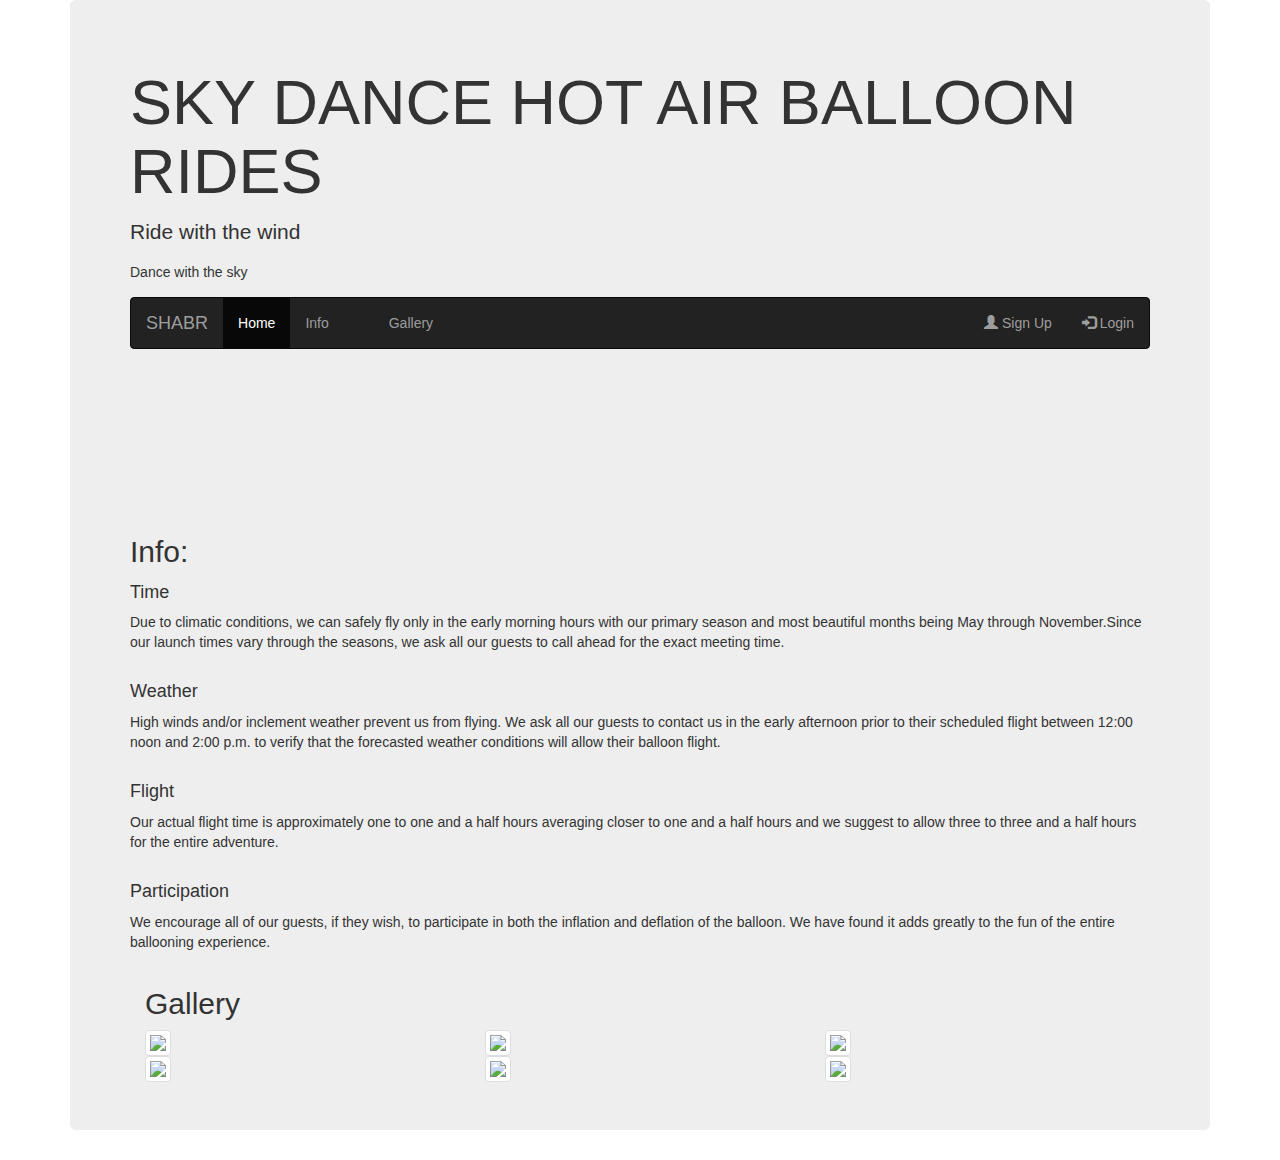
==== index.html @ 4be3e8fb "pictures" ====
<!DOCTYPE html>
<html>

<head>
  <meta charset="UTF-8">
  <meta name="viewport" content="width=device-width, initial-scale=1">
  <title>Title</title>
  <!-- Latest compiled and minified CSS -->
  <link rel="stylesheet" href="https://maxcdn.bootstrapcdn.com/bootstrap/3.3.6/css/bootstrap.min.css">

  <!-- jQuery library -->
  <script src="https://ajax.googleapis.com/ajax/libs/jquery/1.12.0/jquery.min.js"></script>

  <!-- Latest compiled JavaScript -->
  <script src="https://maxcdn.bootstrapcdn.com/bootstrap/3.3.6/js/bootstrap.min.js"></script>

  <!--custom-->
  <link rel="stylesheet" href="custom.css">
  <link rel="stylesheet" href="nav.css">
  <script src="script.js"></script>
</head>

<body>
  <div class="container">
    <div class="jumbotron">
      <h1 class="logo">SKY DANCE HOT AIR BALLOON RIDES </h1>
      <p> Ride with the wind </p>
      <p></p>Dance with the sky </p>

      <body>
        <nav class="navbar navbar-inverse">
          <div class="container-fluid">
            <div class="navbar-header">
              <a class="navbar-brand" href="#">SHABR</a>
            </div>
            <ul class="nav navbar-nav">
              <li class="active"><a href="#">Home</a></li>
              </li>

              <li><a href="#info">Info</a></li>

              <li><a href="#"></a></li>

              <li><a href="#">Gallery</a></li>
            </ul>
            <ul class="nav navbar-nav navbar-right">
              <li><a href="#"><span class="glyphicon glyphicon-user"></span> Sign Up</a></li>
              <li><a href="#"><span class="glyphicon glyphicon-log-in"></span> Login</a></li>
            </ul>
          </div>
        </nav>

        <div class="container">
          <div class="jumbotron">
            <h1 class="logo">
          </div>
        </div>
        <div id="info">

          <h2>Info:</h2>
          
          <p>
            <h4>Time</h4> Due to climatic conditions, we can safely fly only in the early morning hours with our primary season and most beautiful months being May through November.Since our launch times vary through the seasons, we ask all our guests to
            call ahead for the exact meeting time.<br>

            </br>
            <h4>Weather</h4> High winds and/or inclement weather prevent us from flying. We ask all our guests to contact us in the early afternoon prior to their scheduled flight between 12:00 noon and 2:00 p.m. to verify that the forecasted weather conditions
            will allow their balloon flight.<br>

            </br>
            <h4>Flight</h4> Our actual flight time is approximately one to one and a half hours averaging closer to one and a half hours and we suggest to allow three to three and a half hours for the entire adventure.<br>

            </br>
            <h4>Participation</h4> We encourage all of our guests, if they wish, to participate in both the inflation and deflation of the balloon. We have found it adds greatly to the fun of the entire ballooning experience.</p>
        </div>
        
        
        
        <div class="container" id="gallery">
          
          <h2>Gallery</h2>
          
          <div class="row">
            
            <div class="col-sm-6 col-md-4">
                <img src="./img/balloon-1.jpg" class="img-thumbnail img-responsive">
            </div>
            <div class="col-sm-6 col-md-4">
                <img src="./img/balloon-2.jpg" class="img-thumbnail img-responsive">
            </div>
            <div class="col-sm-6 col-md-4">
                <img src="./img/balloon-3.jpg" class="img-thumbnail img-responsive">
            </div>
            <div class="col-sm-6 col-md-4">
                <img src="./img/balloon-4.jpg" class="img-thumbnail img-responsive">
            </div>
            <div class="col-sm-6 col-md-4">
                <img src="./img/balloon-5.jpg" class="img-thumbnail img-responsive">
            </div>
            <div class="col-sm-6 col-md-4">
                <img src="./img/balloon-6.jpg" class="img-thumbnail img-responsive">
            </div>
        </div>
          
        </div>


      </body>
</html>
---- custom.css ----
@media{
    
}
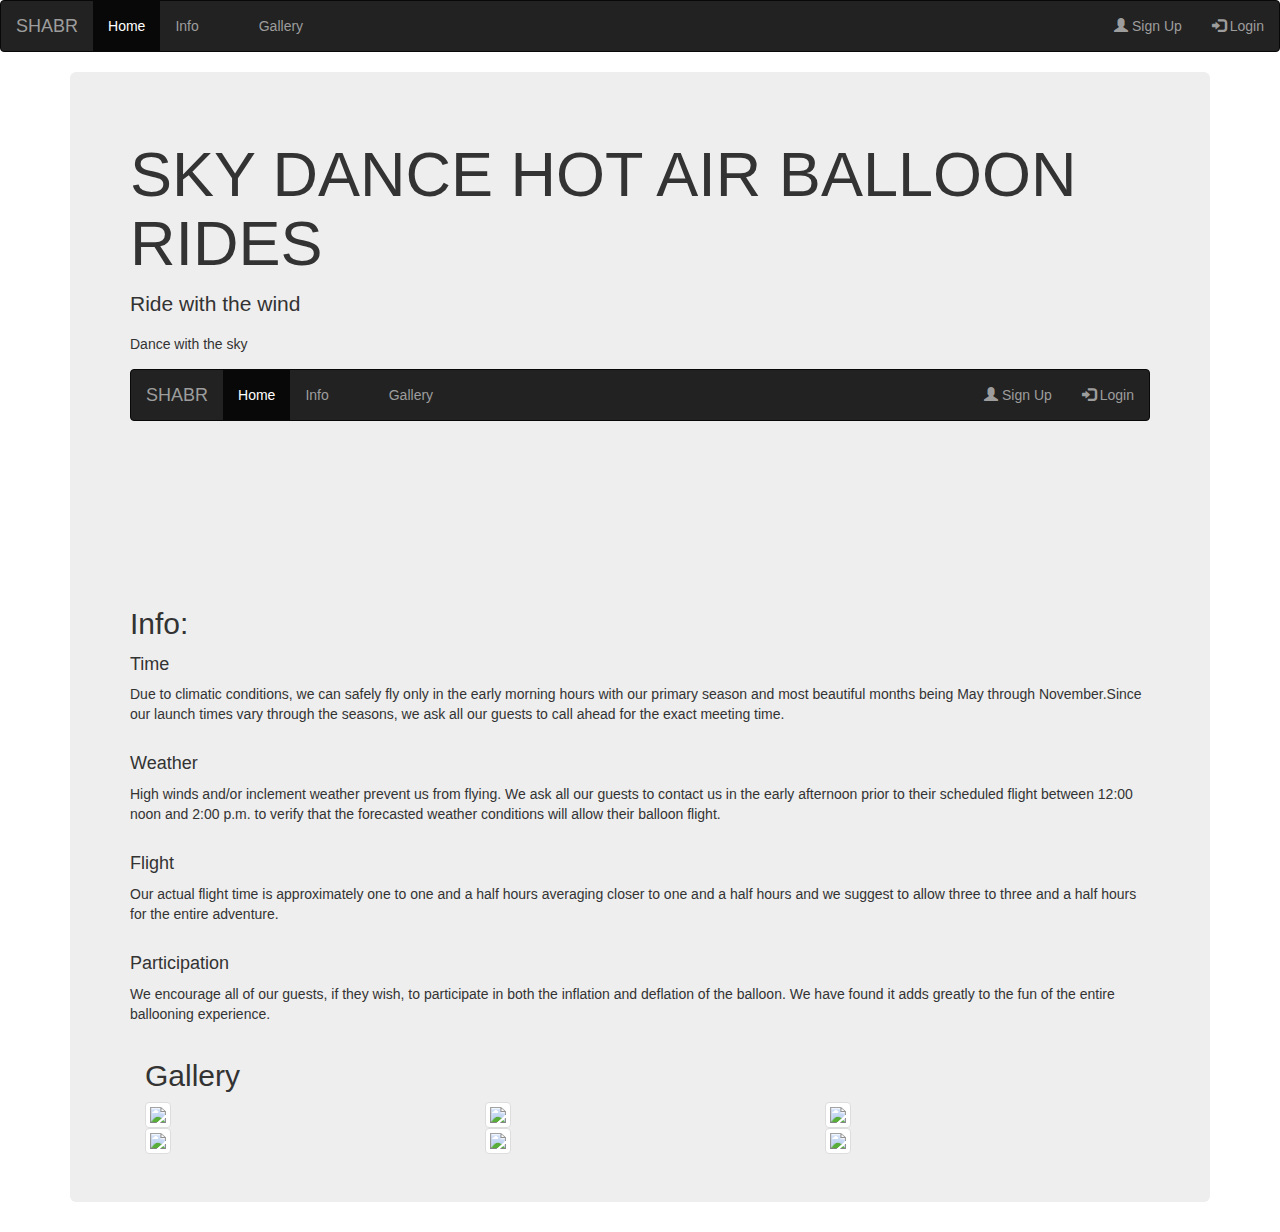
==== commit fc2a58be: "fix" ====
--- a/index.html
+++ b/index.html
@@ -21,8 +21,34 @@
 </head>
 
 <body>
+
+
+  <nav class="navbar navbar-inverse">
+    <div class="container-fluid">
+      <div class="navbar-header">
+        <a class="navbar-brand" href="#">SHABR</a>
+      </div>
+      <ul class="nav navbar-nav">
+        <li class="active"><a href="#">Home</a></li>
+        </li>
+
+        <li><a href="#info">Info</a></li>
+
+        <li><a href="#"></a></li>
+
+        <li><a href="#">Gallery</a></li>
+      </ul>
+      <ul class="nav navbar-nav navbar-right">
+        <li><a href="#"><span class="glyphicon glyphicon-user"></span> Sign Up</a></li>
+        <li><a href="#"><span class="glyphicon glyphicon-log-in"></span> Login</a></li>
+      </ul>
+    </div>
+  </nav>
+
+
   <div class="container">
     <div class="jumbotron">
+
       <h1 class="logo">SKY DANCE HOT AIR BALLOON RIDES </h1>
       <p> Ride with the wind </p>
       <p></p>Dance with the sky </p>
@@ -58,7 +84,7 @@
         <div id="info">
 
           <h2>Info:</h2>
-          
+
           <p>
             <h4>Time</h4> Due to climatic conditions, we can safely fly only in the early morning hours with our primary season and most beautiful months being May through November.Since our launch times vary through the seasons, we ask all our guests to
             call ahead for the exact meeting time.<br>
@@ -73,37 +99,49 @@
             </br>
             <h4>Participation</h4> We encourage all of our guests, if they wish, to participate in both the inflation and deflation of the balloon. We have found it adds greatly to the fun of the entire ballooning experience.</p>
         </div>
-        
-        
-        
+
+
+
         <div class="container" id="gallery">
-          
+
           <h2>Gallery</h2>
-          
+
           <div class="row">
-            
+
             <div class="col-sm-6 col-md-4">
-                <img src="./img/balloon-1.jpg" class="img-thumbnail img-responsive">
+              <img src="./img/balloon-1.jpg" class="img-thumbnail img-responsive">
             </div>
             <div class="col-sm-6 col-md-4">
-                <img src="./img/balloon-2.jpg" class="img-thumbnail img-responsive">
+              <img src="./img/balloon-2.jpg" class="img-thumbnail img-responsive">
             </div>
             <div class="col-sm-6 col-md-4">
-                <img src="./img/balloon-3.jpg" class="img-thumbnail img-responsive">
+              <img src="./img/balloon-3.jpg" class="img-thumbnail img-responsive">
             </div>
             <div class="col-sm-6 col-md-4">
-                <img src="./img/balloon-4.jpg" class="img-thumbnail img-responsive">
+              <img src="./img/balloon-4.jpg" class="img-thumbnail img-responsive">
             </div>
             <div class="col-sm-6 col-md-4">
-                <img src="./img/balloon-5.jpg" class="img-thumbnail img-responsive">
+              <img src="./img/balloon-5.jpg" class="img-thumbnail img-responsive">
             </div>
             <div class="col-sm-6 col-md-4">
-                <img src="./img/balloon-6.jpg" class="img-thumbnail img-responsive">
+              <img src="./img/balloon-6.jpg" class="img-thumbnail img-responsive">
             </div>
-        </div>
-          
+          </div>
+
         </div>
 
 
       </body>
+
+    </div>
+
+
+  </div>
+
+
+
+
+</body>
+
+
 </html>
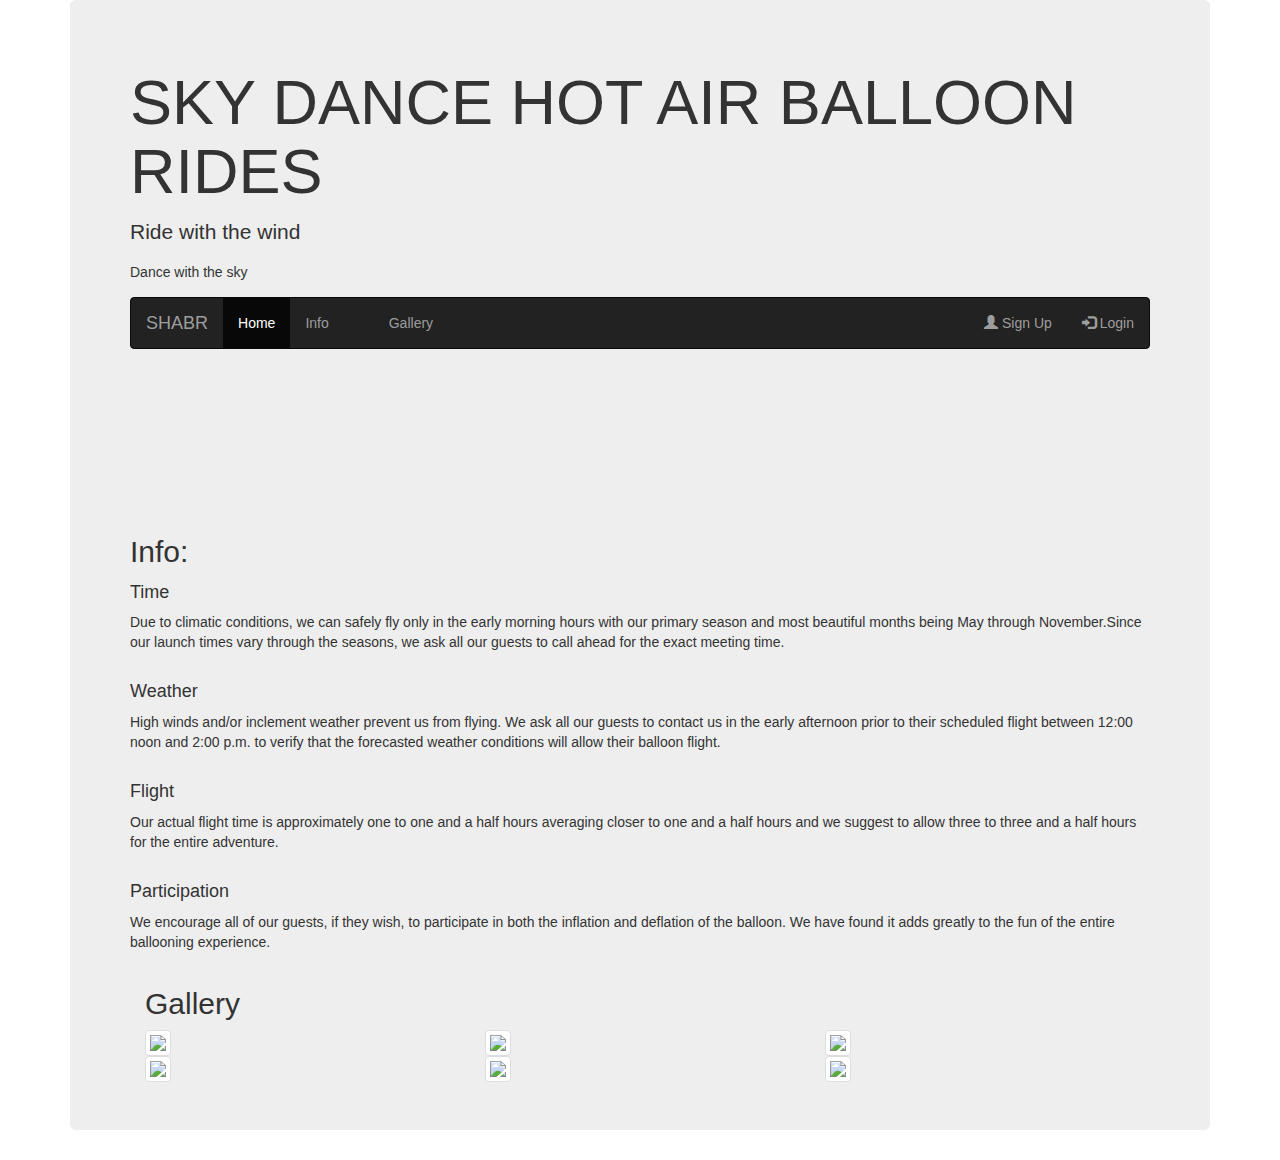
==== commit a0c29344: "merge fix" ====
--- a/index.html
+++ b/index.html
@@ -21,31 +21,6 @@
 </head>
 
 <body>
-
-
-  <nav class="navbar navbar-inverse">
-    <div class="container-fluid">
-      <div class="navbar-header">
-        <a class="navbar-brand" href="#">SHABR</a>
-      </div>
-      <ul class="nav navbar-nav">
-        <li class="active"><a href="#">Home</a></li>
-        </li>
-
-        <li><a href="#info">Info</a></li>
-
-        <li><a href="#"></a></li>
-
-        <li><a href="#">Gallery</a></li>
-      </ul>
-      <ul class="nav navbar-nav navbar-right">
-        <li><a href="#"><span class="glyphicon glyphicon-user"></span> Sign Up</a></li>
-        <li><a href="#"><span class="glyphicon glyphicon-log-in"></span> Login</a></li>
-      </ul>
-    </div>
-  </nav>
-
-
   <div class="container">
     <div class="jumbotron">
 
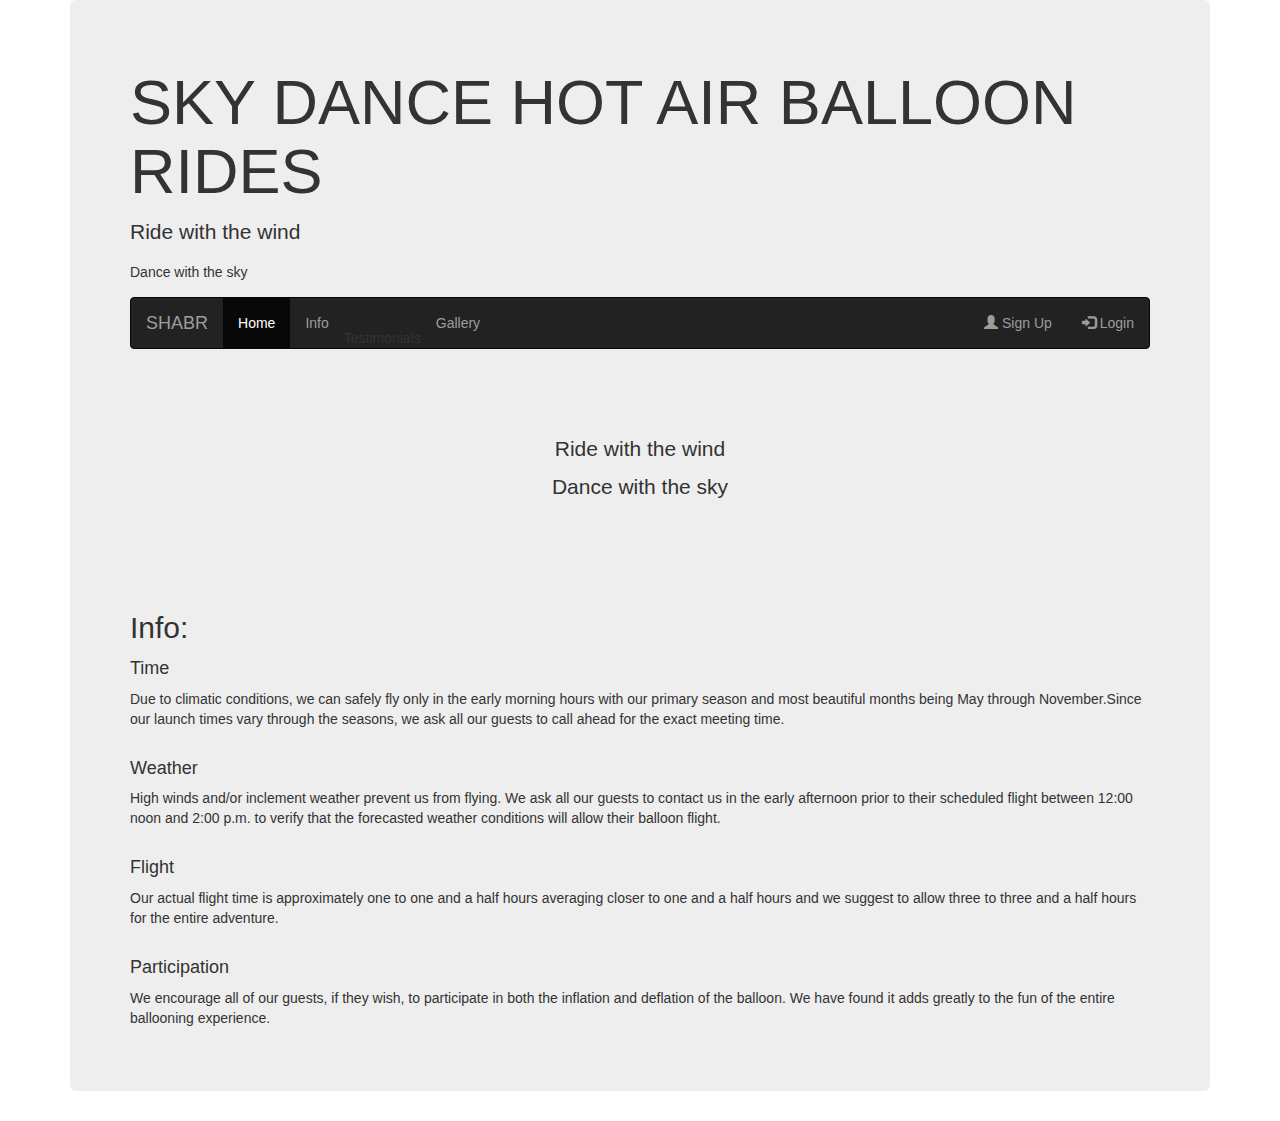
==== commit 1383cc43: "fixed" ====
--- a/index.html
+++ b/index.html
@@ -20,93 +20,49 @@
   <script src="script.js"></script>
 </head>
 
-<body>
-  <div class="container">
-    <div class="jumbotron">
+    <body>
 
-      <h1 class="logo">SKY DANCE HOT AIR BALLOON RIDES </h1>
-      <p> Ride with the wind </p>
-      <p></p>Dance with the sky </p>
-
-      <body>
-        <nav class="navbar navbar-inverse">
-          <div class="container-fluid">
-            <div class="navbar-header">
-              <a class="navbar-brand" href="#">SHABR</a>
-            </div>
-            <ul class="nav navbar-nav">
-              <li class="active"><a href="#">Home</a></li>
-              </li>
-
-              <li><a href="#info">Info</a></li>
-
-              <li><a href="#"></a></li>
-
-              <li><a href="#">Gallery</a></li>
-            </ul>
-            <ul class="nav navbar-nav navbar-right">
-              <li><a href="#"><span class="glyphicon glyphicon-user"></span> Sign Up</a></li>
-              <li><a href="#"><span class="glyphicon glyphicon-log-in"></span> Login</a></li>
-            </ul>
-          </div>
-        </nav>
-
-        <div class="container">
-          <div class="jumbotron">
-            <h1 class="logo">
-          </div>
-        </div>
-        <div id="info">
-
-          <h2>Info:</h2>
-
-          <p>
-            <h4>Time</h4> Due to climatic conditions, we can safely fly only in the early morning hours with our primary season and most beautiful months being May through November.Since our launch times vary through the seasons, we ask all our guests to
-            call ahead for the exact meeting time.<br>
-
-            </br>
-            <h4>Weather</h4> High winds and/or inclement weather prevent us from flying. We ask all our guests to contact us in the early afternoon prior to their scheduled flight between 12:00 noon and 2:00 p.m. to verify that the forecasted weather conditions
-            will allow their balloon flight.<br>
-
-            </br>
-            <h4>Flight</h4> Our actual flight time is approximately one to one and a half hours averaging closer to one and a half hours and we suggest to allow three to three and a half hours for the entire adventure.<br>
-
-            </br>
-            <h4>Participation</h4> We encourage all of our guests, if they wish, to participate in both the inflation and deflation of the balloon. We have found it adds greatly to the fun of the entire ballooning experience.</p>
-        </div>
+    
+<div class="container">
+    
+  
+ 
+  <div class="jumbotron">
+    <h1 class= "logo">SKY DANCE HOT AIR BALLOON RIDES </h1> 
+    <p> Ride with the wind </p> 
+    <p></p>Dance with the sky </p>
+    
 
 
+<body>
+  <nav class="navbar navbar-inverse">
+    <div class="container-fluid">
+      <div class="navbar-header">
+        <a class="navbar-brand" href="#">SHABR</a>
+      </div>
+      <ul class="nav navbar-nav">
+        <li class="active"><a href="#">Home</a></li>
+        </li>
 
-        <div class="container" id="gallery">
+        <li><a href="#info">Info</a></li>
 
-          <h2>Gallery</h2>
+        <li><a href="#Testimonials"></a>Testimonials</li>
 
-          <div class="row">
+        <li><a href="#">Gallery</a></li>
+      </ul>
+      <ul class="nav navbar-nav navbar-right">
+        <li><a href="#"><span class="glyphicon glyphicon-user"></span> Sign Up</a></li>
+        <li><a href="#"><span class="glyphicon glyphicon-log-in"></span> Login</a></li>
+      </ul>
+    </div>
+  </nav>
 
-            <div class="col-sm-6 col-md-4">
-              <img src="./img/balloon-1.jpg" class="img-thumbnail img-responsive">
-            </div>
-            <div class="col-sm-6 col-md-4">
-              <img src="./img/balloon-2.jpg" class="img-thumbnail img-responsive">
-            </div>
-            <div class="col-sm-6 col-md-4">
-              <img src="./img/balloon-3.jpg" class="img-thumbnail img-responsive">
-            </div>
-            <div class="col-sm-6 col-md-4">
-              <img src="./img/balloon-4.jpg" class="img-thumbnail img-responsive">
-            </div>
-            <div class="col-sm-6 col-md-4">
-              <img src="./img/balloon-5.jpg" class="img-thumbnail img-responsive">
-            </div>
-            <div class="col-sm-6 col-md-4">
-              <img src="./img/balloon-6.jpg" class="img-thumbnail img-responsive">
-            </div>
-          </div>
+  <div class="container">
 
-        </div>
-
-
-      </body>
+    <div class="jumbotron">
+      <h1 class="logo">
+        <p class="text-center">Ride with the wind </p>
+        <p class="text-center">Dance with the sky </p>
 
     </div>
 
@@ -115,8 +71,33 @@
 
 
 
+  <div id="info">
 
-</body>
+    <h2>Info:</h2>
+
+    
 
 
+
+    
+    <p><h4>Time</h4> Due to climatic conditions, we can safely fly only in the early morning hours with our primary season and most beautiful months being May through November.Since our launch times vary through the seasons, we ask all our guests to call ahead for the exact meeting time.<br>
+    
+     </br><h4>Weather</h4> High winds and/or inclement weather prevent us from flying. We ask all our guests to contact us in the early afternoon prior to their scheduled flight between 12:00 noon and 2:00 p.m.
+      to verify that the forecasted weather conditions will allow their balloon flight.<br>
+      
+      </br><h4>Flight</h4> Our actual flight time is approximately one to one and a half hours averaging closer to one and a half hours and we suggest to allow three to three and a half
+      hours for the entire adventure.<br>
+
+      </br><h4>Participation</h4> We encourage all of our guests, if they wish, to participate in both the inflation and deflation of the balloon. We have found it adds greatly to the fun of the entire ballooning experience.</p>
+  </div>
+
+
+
+
+
+
+
+
+
+  </body>
 </html>
--- a/custom.css
+++ b/custom.css
@@ -1,3 +1,7 @@
 @media{
     
-}+}
+
+#Testimonials{
+    
+}
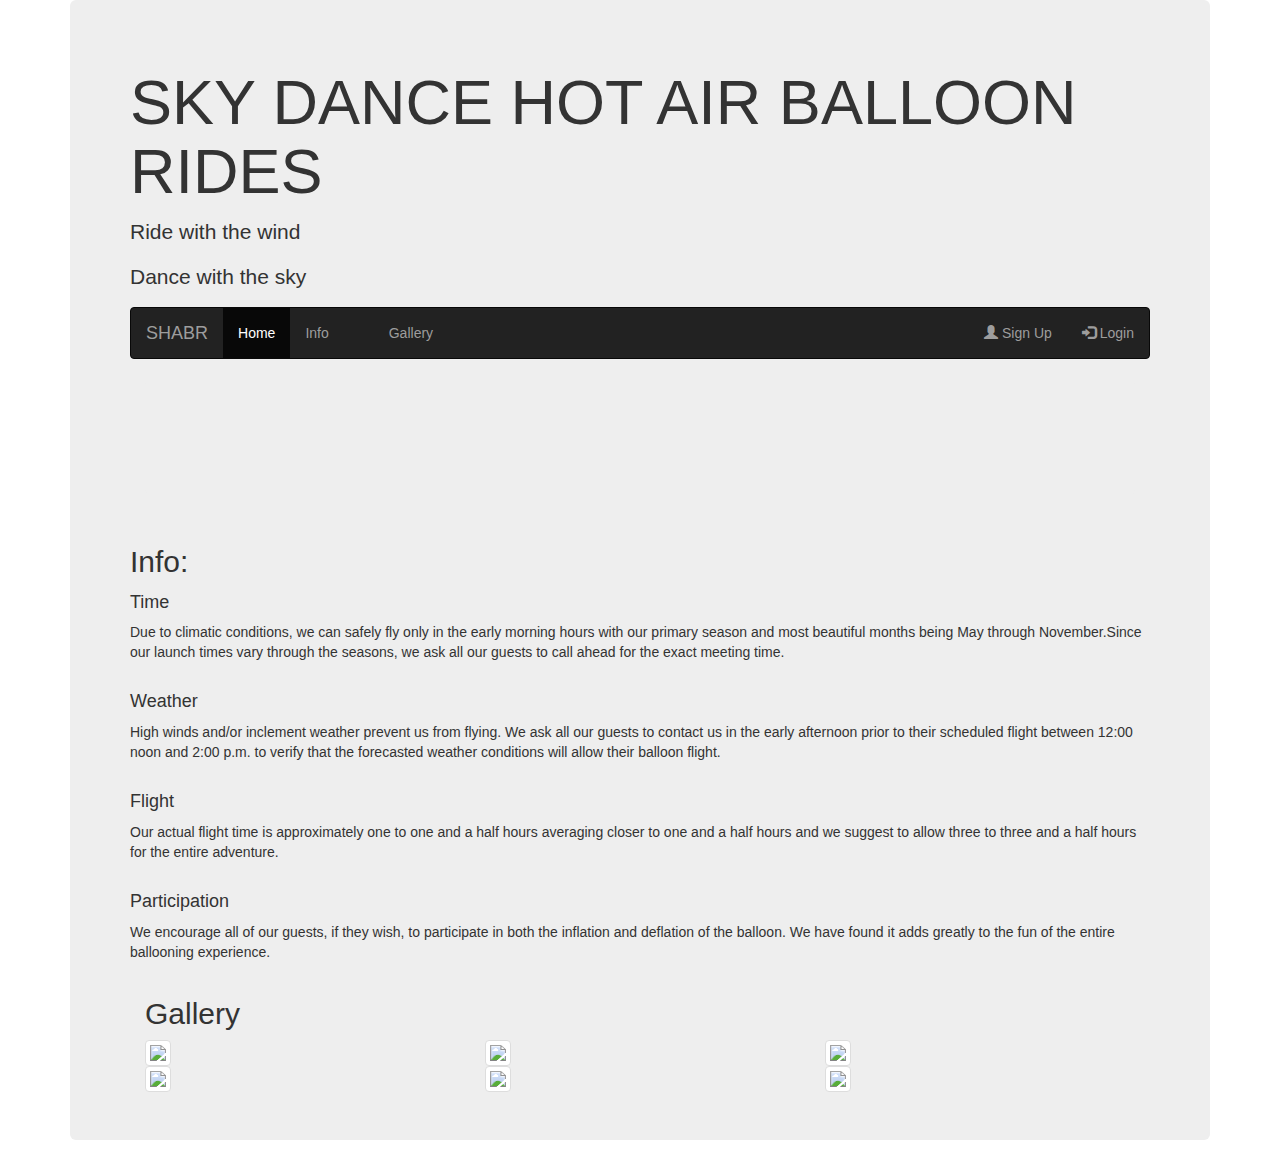
==== commit 5275241f: "fixes" ====
--- a/index.html
+++ b/index.html
@@ -20,49 +20,97 @@
   <script src="script.js"></script>
 </head>
 
-    <body>
 
-    
-<div class="container">
-    
-  
- 
-  <div class="jumbotron">
-    <h1 class= "logo">SKY DANCE HOT AIR BALLOON RIDES </h1> 
-    <p> Ride with the wind </p> 
-    <p></p>Dance with the sky </p>
-    
+  <div class="container">
+    <div class="jumbotron">
+
+      <h1 class="logo">SKY DANCE HOT AIR BALLOON RIDES </h1>
+      <p> Ride with the wind </p>
+      <p>Dance with the sky </p>
+
+      
+        <nav class="navbar navbar-inverse">
+          <div class="container-fluid">
+            <div class="navbar-header">
+              <a class="navbar-brand" href="#">SHABR</a>
+            </div>
+            <ul class="nav navbar-nav">
+              <li class="active"><a href="#">Home</a></li>
+              </li>
+
+              <li><a href="#info">Info</a></li>
+
+              <li><a href="#"></a></li>
+
+              <li><a href="#Gallery">Gallery</a></li>
+            </ul>
+            <ul class="nav navbar-nav navbar-right">
+              <li><a href="#"><span class="glyphicon glyphicon-user"></span> Sign Up</a></li>
+              <li><a href="#"><span class="glyphicon glyphicon-log-in"></span> Login</a></li>
+            </ul>
+          </div>
+        </nav>
+
+        <div class="container">
+          <div class="jumbotron">
+            <h1 class="logo">
+          </div>
+        </div>
+        <div id="info">
+
+          <h2>Info:</h2>
+
+          <p>
+            <h4>Time</h4> Due to climatic conditions, we can safely fly only in the early morning hours with our primary season and most beautiful months being May through November.Since our launch times vary through the seasons, we ask all our guests to
+            call ahead for the exact meeting time.<br>
+
+            </br>
+            <h4>Weather</h4> High winds and/or inclement weather prevent us from flying. We ask all our guests to contact us in the early afternoon prior to their scheduled flight between 12:00 noon and 2:00 p.m. to verify that the forecasted weather conditions
+            will allow their balloon flight.<br>
+
+            </br>
+            <h4>Flight</h4> Our actual flight time is approximately one to one and a half hours averaging closer to one and a half hours and we suggest to allow three to three and a half hours for the entire adventure.<br>
+
+            </br>
+            <h4>Participation</h4> We encourage all of our guests, if they wish, to participate in both the inflation and deflation of the balloon. We have found it adds greatly to the fun of the entire ballooning experience.</p>
+        </div>
 
 
-<body>
-  <nav class="navbar navbar-inverse">
-    <div class="container-fluid">
-      <div class="navbar-header">
-        <a class="navbar-brand" href="#">SHABR</a>
-      </div>
-      <ul class="nav navbar-nav">
-        <li class="active"><a href="#">Home</a></li>
-        </li>
 
-        <li><a href="#info">Info</a></li>
+        <div class="container" id="gallery">
 
-        <li><a href="#Testimonials"></a>Testimonials</li>
+          <h2>Gallery</h2>
+          
+          
 
-        <li><a href="#">Gallery</a></li>
-      </ul>
-      <ul class="nav navbar-nav navbar-right">
-        <li><a href="#"><span class="glyphicon glyphicon-user"></span> Sign Up</a></li>
-        <li><a href="#"><span class="glyphicon glyphicon-log-in"></span> Login</a></li>
-      </ul>
-    </div>
-  </nav>
+          <div class="row">
+<div id="Gallery">
+            <div class="col-sm-6 col-md-4">
+              <img src="./img/balloon-1.jpg" class="img-thumbnail img-responsive">
+            </div>
+            <div class="col-sm-6 col-md-4">
+              <img src="./img/balloon-2.jpg" class="img-thumbnail img-responsive">
+            </div>
+            <div class="col-sm-6 col-md-4">
+              <img src="./img/balloon-3.jpg" class="img-thumbnail img-responsive">
+            </div>
+            <div class="col-sm-6 col-md-4">
+              <img src="./img/balloon-4.jpg" class="img-thumbnail img-responsive">
+            </div>
+            <div class="col-sm-6 col-md-4">
+              <img src="./img/balloon-5.jpg" class="img-thumbnail img-responsive">
+            </div>
+            <div class="col-sm-6 col-md-4">
+              <img src="./img/balloon-6.jpg" class="img-thumbnail img-responsive">
+            </div>
+ </div>
+          </div>
+          
 
-  <div class="container">
+        </div>
 
-    <div class="jumbotron">
-      <h1 class="logo">
-        <p class="text-center">Ride with the wind </p>
-        <p class="text-center">Dance with the sky </p>
+
+      </body>
 
     </div>
 
@@ -71,33 +119,8 @@
 
 
 
-  <div id="info">
 
-    <h2>Info:</h2>
-
-    
+</body>
 
 
-
-    
-    <p><h4>Time</h4> Due to climatic conditions, we can safely fly only in the early morning hours with our primary season and most beautiful months being May through November.Since our launch times vary through the seasons, we ask all our guests to call ahead for the exact meeting time.<br>
-    
-     </br><h4>Weather</h4> High winds and/or inclement weather prevent us from flying. We ask all our guests to contact us in the early afternoon prior to their scheduled flight between 12:00 noon and 2:00 p.m.
-      to verify that the forecasted weather conditions will allow their balloon flight.<br>
-      
-      </br><h4>Flight</h4> Our actual flight time is approximately one to one and a half hours averaging closer to one and a half hours and we suggest to allow three to three and a half
-      hours for the entire adventure.<br>
-
-      </br><h4>Participation</h4> We encourage all of our guests, if they wish, to participate in both the inflation and deflation of the balloon. We have found it adds greatly to the fun of the entire ballooning experience.</p>
-  </div>
-
-
-
-
-
-
-
-
-
-  </body>
-</html>
+</html>--- a/custom.css
+++ b/custom.css
@@ -2,6 +2,6 @@
     
 }
 
-#Testimonials{
+#{
     
 }
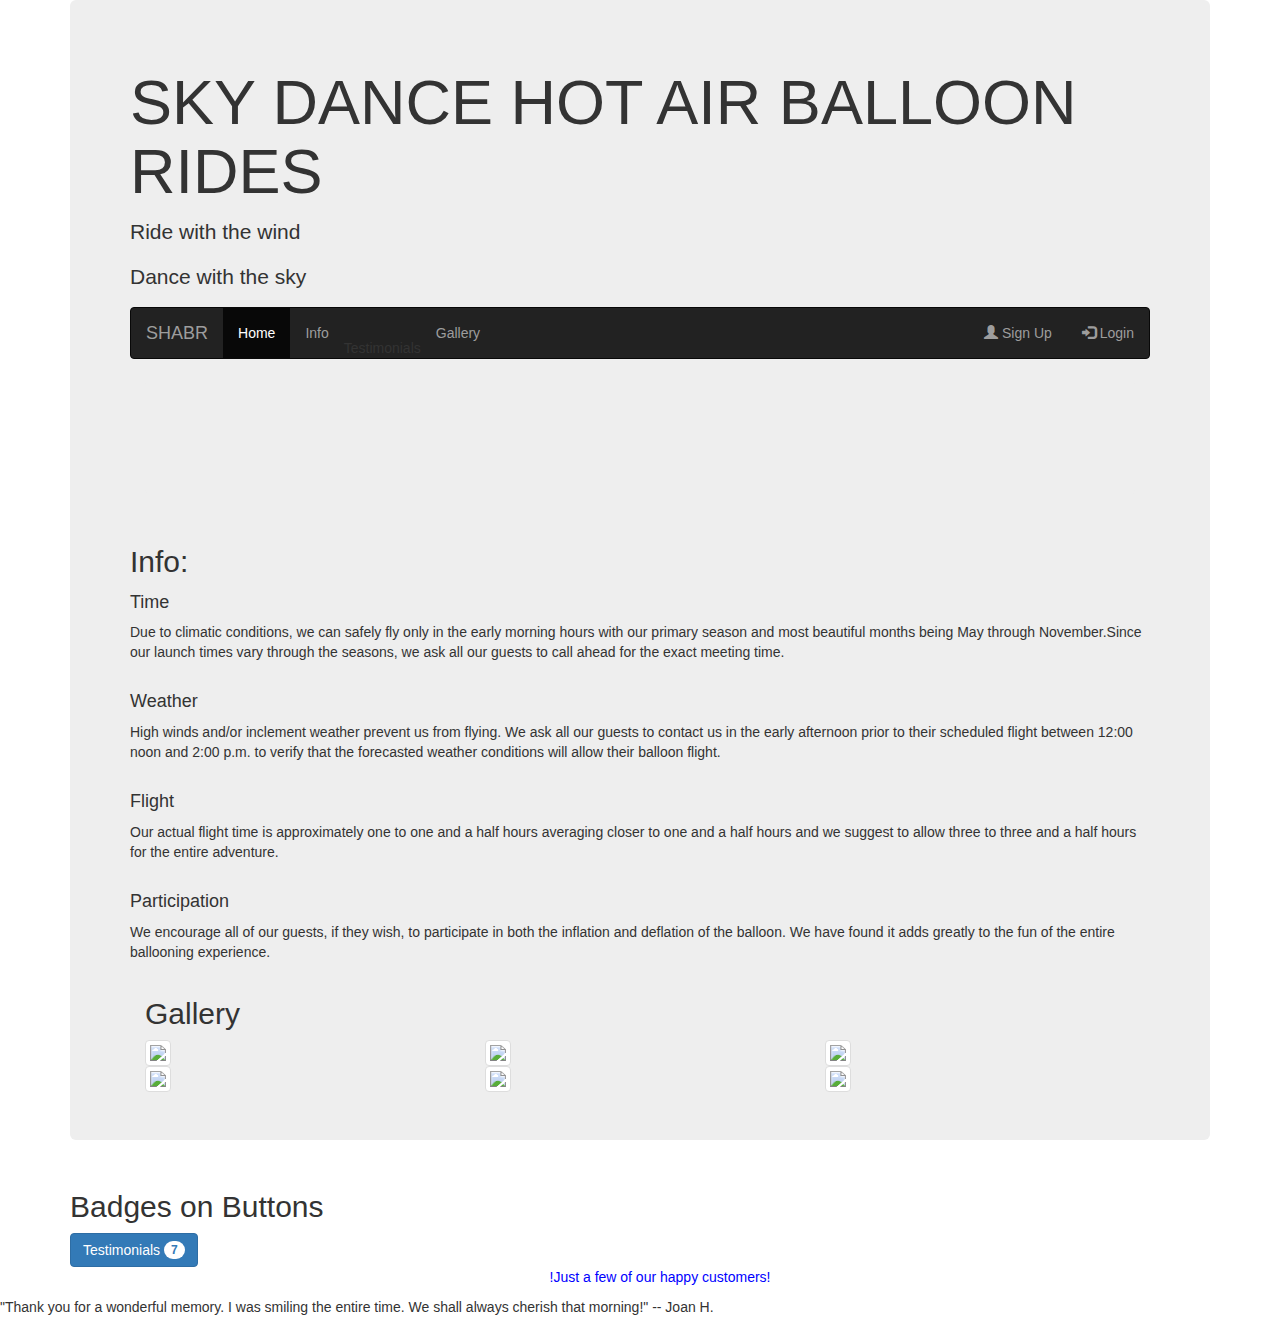
==== commit 5dd14c7a: "additions" ====
--- a/index.html
+++ b/index.html
@@ -40,7 +40,7 @@
 
               <li><a href="#info">Info</a></li>
 
-              <li><a href="#"></a></li>
+              <li><a href="#Testimonials"></a>Testimonials</li>
 
               <li><a href="#Gallery">Gallery</a></li>
             </ul>
@@ -110,12 +110,26 @@
         </div>
 
 
-      </body>
-
-    </div>
+     </div>
 
 
   </div>
+<div class="container">
+  <h2>Badges on Buttons</h2>
+  <button type="button" class="btn btn-primary">Testimonials <span class="badge">7</span></button>
+   
+</div>
+ 
+  
+
+<ul id= "css">
+  !Just a few of our happy customers!
+</ul>
+<div id="Skelety">
+  <p>
+    "Thank you for a wonderful memory. I was smiling the entire time. We shall always cherish that morning!" -- Joan H.
+  </p>
+</div>
 
 
 
--- a/custom.css
+++ b/custom.css
@@ -1,7 +1,4 @@
-@media{
-    
+#css{
+    color: blue ;
+    text-align: center;
 }
-
-#{
-    
-}
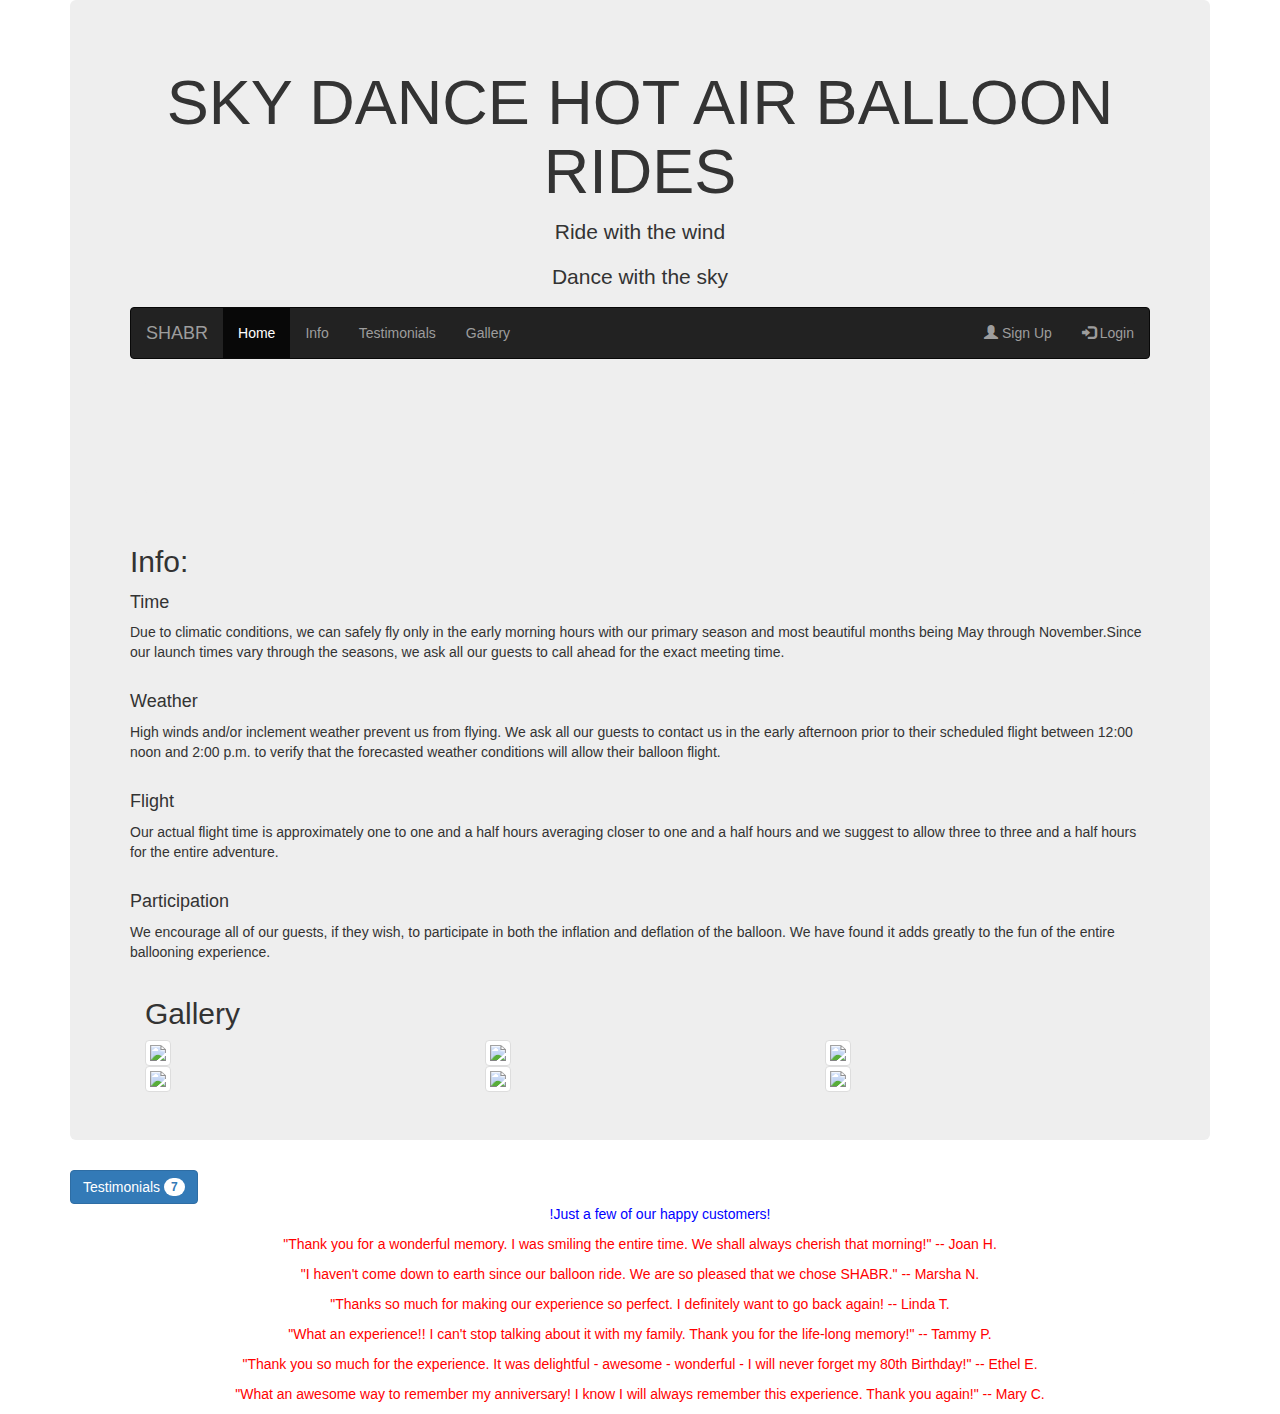
==== commit cca34752: "additions of css" ====
--- a/index.html
+++ b/index.html
@@ -25,8 +25,8 @@
     <div class="jumbotron">
 
       <h1 class="logo">SKY DANCE HOT AIR BALLOON RIDES </h1>
-      <p> Ride with the wind </p>
-      <p>Dance with the sky </p>
+      <p class ="quote"> Ride with the wind </p>
+      <p class ="quote">Dance with the sky </p>
 
       
         <nav class="navbar navbar-inverse">
@@ -40,7 +40,7 @@
 
               <li><a href="#info">Info</a></li>
 
-              <li><a href="#Testimonials"></a>Testimonials</li>
+              <li><a href="#Testimonials">Testimonials</a></li>
 
               <li><a href="#Gallery">Gallery</a></li>
             </ul>
@@ -115,7 +115,6 @@
 
   </div>
 <div class="container">
-  <h2>Badges on Buttons</h2>
   <button type="button" class="btn btn-primary">Testimonials <span class="badge">7</span></button>
    
 </div>
@@ -129,6 +128,26 @@
   <p>
     "Thank you for a wonderful memory. I was smiling the entire time. We shall always cherish that morning!" -- Joan H.
   </p>
+  
+  <p>
+    "I haven't come down to earth since our balloon ride. We are so pleased that we chose SHABR." -- Marsha N.
+  </p>
+  
+  <p>
+    "Thanks so much for making our experience so perfect. I definitely want to go back again! -- Linda T.
+  </p>
+  
+  <p>
+    "What an experience!! I can't stop talking about it with my family. Thank you for the life-long memory!" -- Tammy P.
+  </p>
+  
+  <p>
+    "Thank you so much for the experience. It was delightful - awesome - wonderful - I will never forget my 80th Birthday!" -- Ethel E.
+  </p>
+  
+  <p>
+    "What an awesome way to remember my anniversary! I know I will always remember this experience. Thank you again!" -- Mary C.
+  </p>
 </div>
 
 
--- a/custom.css
+++ b/custom.css
@@ -2,3 +2,13 @@
     color: blue ;
     text-align: center;
 }
+.logo{
+    text-align: center
+}
+.quote{
+    text-align: center
+}
+#Skelety{
+    text-align: center;
+    color: red;
+}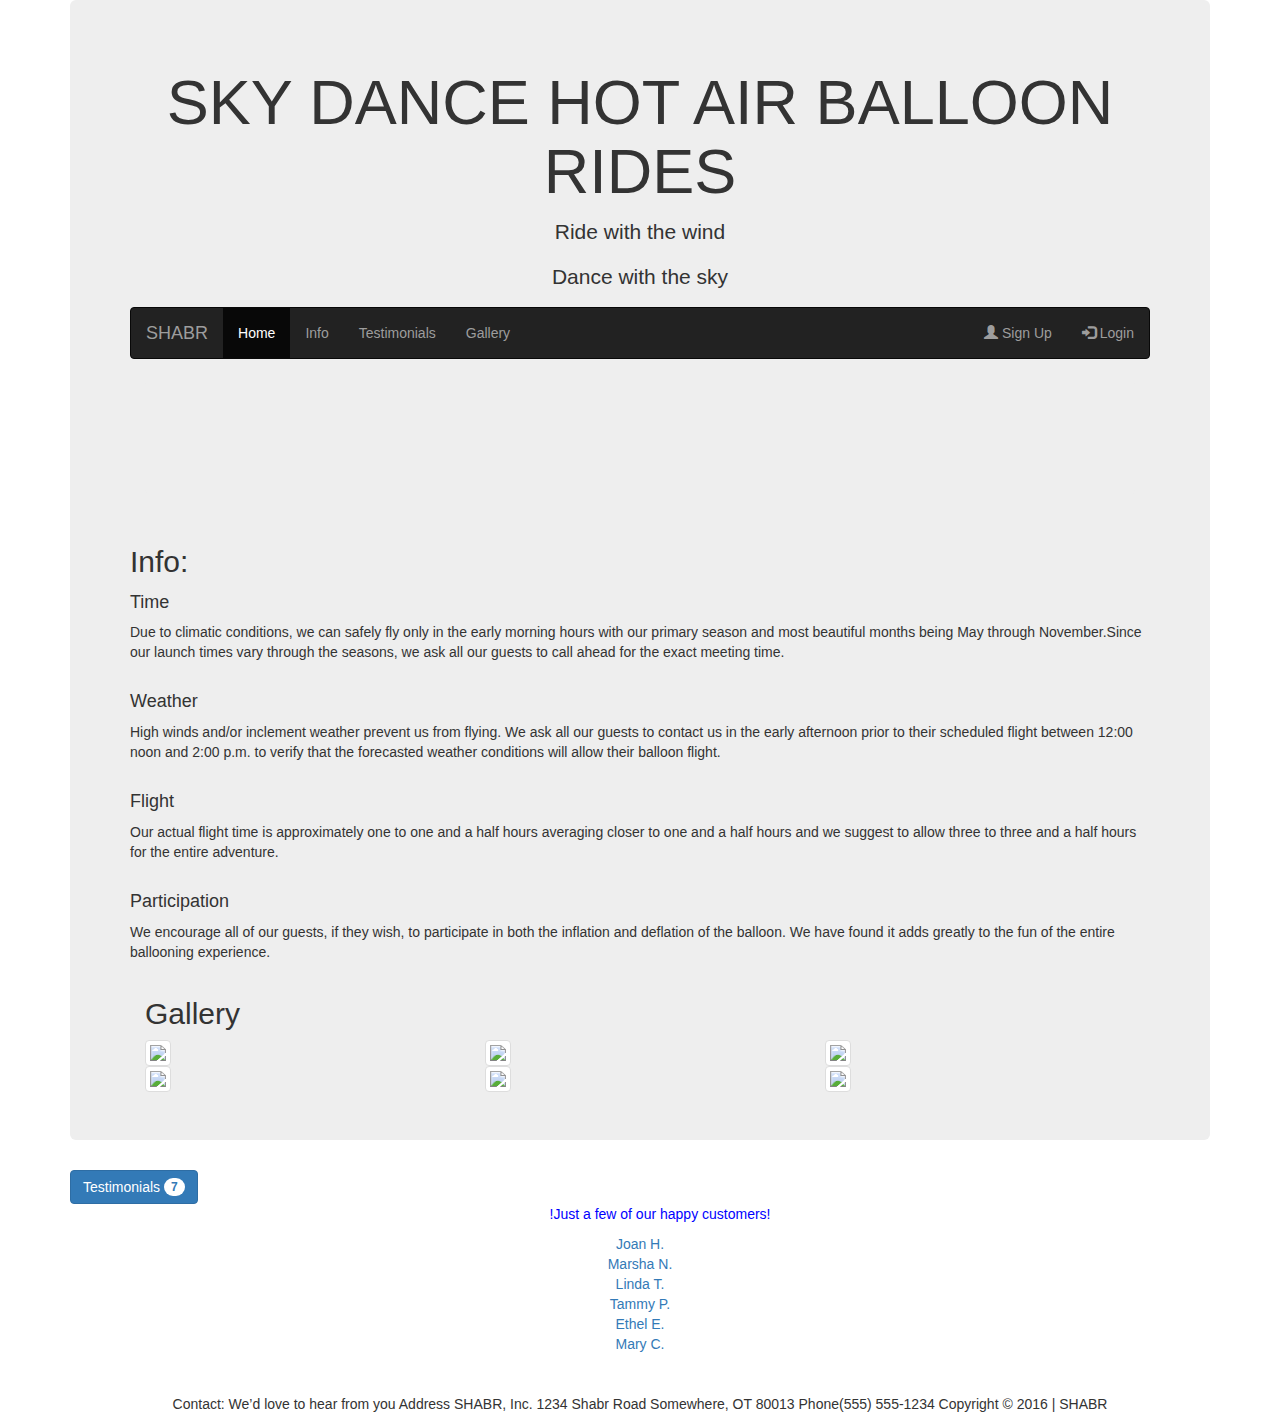
==== commit 913073ed: "final touches" ====
--- a/index.html
+++ b/index.html
@@ -124,32 +124,112 @@
 <ul id= "css">
   !Just a few of our happy customers!
 </ul>
-<div id="Skelety">
-  <p>
-    "Thank you for a wonderful memory. I was smiling the entire time. We shall always cherish that morning!" -- Joan H.
-  </p>
-  
-  <p>
-    "I haven't come down to earth since our balloon ride. We are so pleased that we chose SHABR." -- Marsha N.
-  </p>
-  
-  <p>
-    "Thanks so much for making our experience so perfect. I definitely want to go back again! -- Linda T.
-  </p>
-  
-  <p>
-    "What an experience!! I can't stop talking about it with my family. Thank you for the life-long memory!" -- Tammy P.
-  </p>
-  
-  <p>
-    "Thank you so much for the experience. It was delightful - awesome - wonderful - I will never forget my 80th Birthday!" -- Ethel E.
-  </p>
-  
-  <p>
-    "What an awesome way to remember my anniversary! I know I will always remember this experience. Thank you again!" -- Mary C.
-  </p>
+
+
+<div id="accordion">
+
+   
+   <div class="card">
+    <div class="card-header">
+      <a class="collapsed card-link" data-toggle="collapse" href="#collapse">
+        Joan H.
+      </a>
+    </div>
+    <div id="collapse" class="collapse" data-parent="#accordion">
+      <div class="card-body">
+ "Thank you for a wonderful memory. I was smiling the entire time. We shall always cherish that morning!"
+      </div>
+    </div>
+  </div>
+
+  <div class="card">
+    <div class="card-header">
+      <a class="collapsed card-link" data-toggle="collapse" href="#collapseTwo">
+        Marsha N.
+      </a>
+    </div>
+    <div id="collapseTwo" class="collapse" data-parent="#accordion">
+      <div class="card-body">
+       "I haven't come down to earth since our balloon ride. We are so pleased that we chose SHABR."
+      </div>
+    </div>
+  </div>
+
+  <div class="card">
+      <div class="card-header">
+        <a class="collapsed card-link" data-toggle="collapse" href="#collapseThree">
+         Linda T.
+        </a>
+      </div>
+      <div id="collapseThree" class="collapse" data-parent="#accordion">
+        <div class="card-body">
+         "Thanks so much for making our experience so perfect. I definitely want to go back again!
+        </div>
+      </div>
+    </div>
+
+  <div class="card">
+      <div class="card-header">
+        <a class="collapsed card-link" data-toggle="collapse" href="#collapseFour">
+         Tammy P.
+        </a>
+      </div>
+      <div id="collapseFour" class="collapse" data-parent="#accordion">
+        <div class="card-body">
+         "What an experience!! I can't stop talking about it with my family. Thank you for the life-long memory!"
+        </div>
+      </div>
+    </div>
+ 
+  <div class="card">
+      <div class="card-header">
+        <a class="collapsed card-link" data-toggle="collapse" href="#collapseFive">
+         Ethel E.
+        </a>
+      </div>
+      <div id="collapseFive" class="collapse" data-parent="#accordion">
+        <div class="card-body">
+        "Thank you so much for the experience. It was delightful - awesome - wonderful - I will never forget my 80th Birthday!"
+        </div>
+      </div>
+    </div>
+
+ <div class="card">
+      <div class="card-header">
+        <a class="collapsed card-link" data-toggle="collapse" href="#collapseSix">
+          Mary C.
+        </a>
+      </div>
+      <div id="collapseSix" class="collapse" data-parent="#accordion">
+        <div class="card-body">
+       "What an awesome way to remember my anniversary! I know I will always remember this experience. Thank you again!"
+        </div>
+      </div>
+    </div>
+
+
 </div>
 
+<br></br>
+<div id= "copyright">
+
+<p>
+  Contact: We’d love to hear from you
+Address
+SHABR, Inc.
+1234 Shabr Road
+Somewhere, OT 80013
+Phone(555) 555-1234
+
+Copyright © 2016   |   SHABR
+</p>
+</div>
+
+
+
+
+
+
 
 
 
--- a/custom.css
+++ b/custom.css
@@ -1,6 +1,7 @@
 #css{
     color: blue ;
     text-align: center;
+    
 }
 .logo{
     text-align: center
@@ -8,7 +9,15 @@
 .quote{
     text-align: center
 }
-#Skelety{
-    text-align: center;
-    color: red;
+
+#accordion{
+    text-align:center;
+}
+@media{ 
+    h1{
+        font-size: 80px
+    }
+}
+#copyright{
+    text-align: center
 }